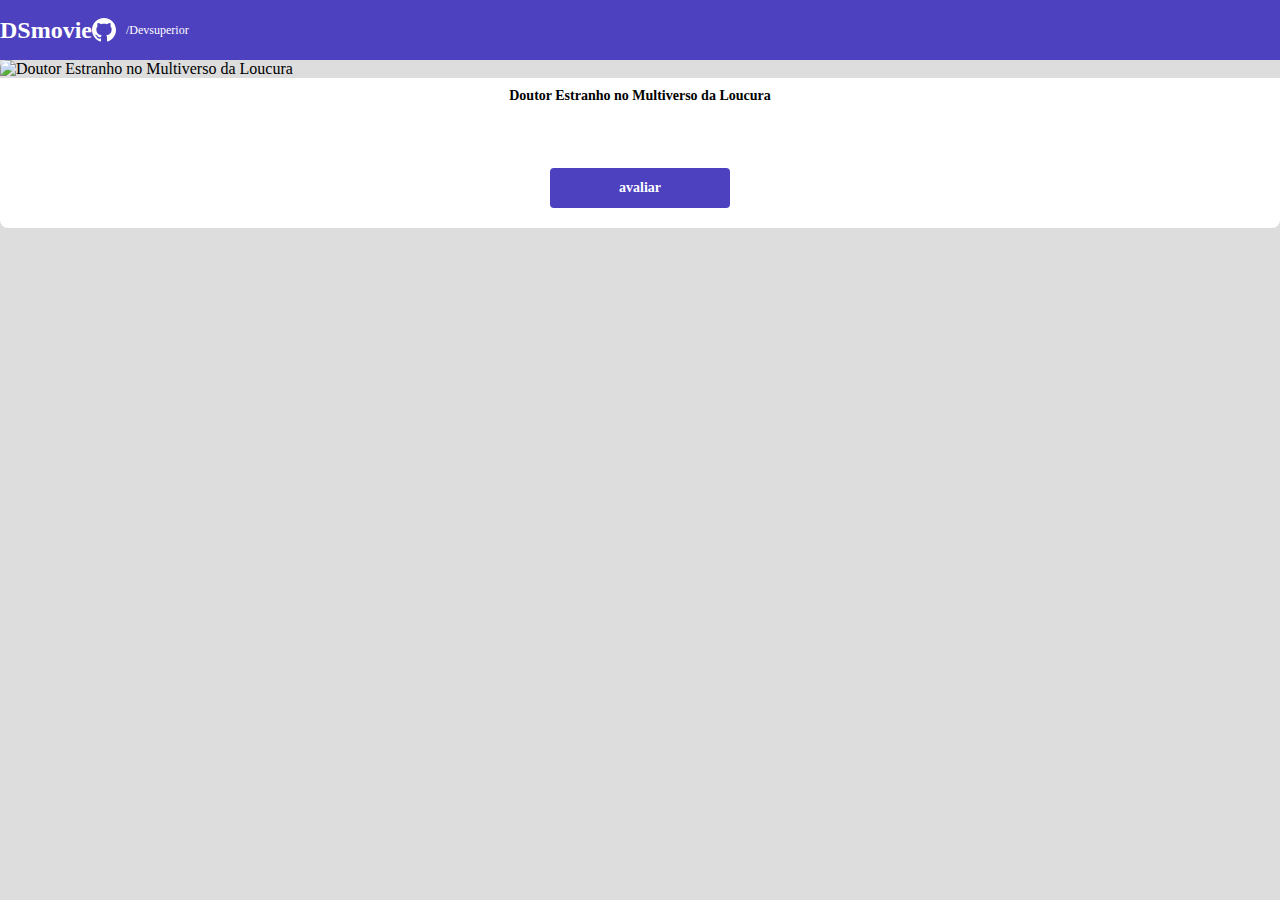
==== form.html @ 0c02bed3 "primeira parte do formulario" ====
<!DOCTYPE html>
<html lang="pt-br">
<head>
    <meta charset="UTF-8">
    <meta http-equiv="X-UA-Compatible" content="IE=edge">
    <meta name="viewport" content="width=device-width, initial-scale=1.0">
    <title>DSmovie</title>

    <link href="https://cdn.jsdelivr.net/npm/bootstrap@5.1.3/dist/css/bootstrap.min.css" rel="stylesheet" integrity="sha384-1BmE4kWBq78iYhFldvKuhfTAU6auU8tT94WrHftjDbrCEXSU1oBoqyl2QvZ6jIW3" crossorigin="anonymous">
    
    <link rel="stylesheet" href="css/styles.css">

</head>
<body>
    <header>
        <nav class="container">
            <h1>DSmovie</h1>
            <div class="dsmovie-contact-container">
            <img src="img/github.svg" alt="Github">
            <a href="https://github.com/devsuperior">/Devsuperior</a>
            </div>
           
        </nav>
    </header>

    <main>
        <section id="dsmovie-form-section" >

            <div class="container">




                <div>
                    <div class="dsmovie-card">
                        <img src="https://www.themoviedb.org/t/p/w220_and_h330_face/hq2igFqb31fDqGotz8ZuUfwKgn8.jpg" alt="Doutor Estranho no Multiverso da Loucura ">
                        <div class="dsmovie-card-description">
                            <h3>Doutor Estranho no Multiverso da Loucura </h3> 
                            <a class="dsmovie-btn" href="form.html">avaliar</a>
                        </div>
                    </div>
                </div>
       

                
            



            </div>

                
            

            
        </section>


    </main>
</body>

</html>
---- css/styles.css ----
@import url('https://fonts.googleapis.com/css2? family= Open+Sans:wght@300;400;700 & display=swap');

:root {
    --bg-gray: #ddd;
    --color-primary: #4D41C0;
    --white: #fff;
    --text-gray: #4a4a4a;
}

* {
    margin: 0;
    box-sizing: border-box;
    font-family:'Open Sans'
}

h1,h2,h3,h4,h5,h6 {
    margin: 0;
}

html, body {
    background-color: var(--bg-gray);
    }

header {
    display: flex;
    align-items: center;
    background-color: var(--color-primary);
    ;
    color:var(--white);
    height: 60px;
    
}

nav {
    display: flex;
    align-items:center;
    justify-content: space-between;
}

nav h1 {
    font-size: 24px;
    font-weight: 700;

}

nav a {
    font-size: 12px;
    font-weight: 400;
}

a, a:hover { 
    text-decoration: none;
    color: unset;
}

.dsmovie-contact-container{
    display: flex;
    align-items: center;
}
.dsmovie-contact-container img {
    margin-right: 10px;
}

#dsmovie-card-list{
    padding: 40px 0;
}

.dsmovie-card{
    width: 100%;
   
}

.dsmovie-card img {
    width: 100%;
    border-radius: 8px 8px 0 0;
}
.dsmovie-card-description {
    background-color: var(--white);
    border-radius: 0 0 8px 8px;
    padding: 10px 20px 20px 20px;
    display: flex;
    flex-direction: column;
    align-items: center;
    justify-content: space-between;
    min-height: 150px;
    }
    .dsmovie-card-description h3 {
        font-size: 14px;
        font-weight: 700;
        margin-bottom: 25px; 
        text-align: center;
    }
    .dsmovie-btn, .dsmovie-btn:hover {
        width: 180px;
        height: 40px;
        background-color: var(--color-primary);
        color: var(--white);
        font-size: 14px;
        font-weight: 700;
        display: flex;
        align-items: center;
        justify-content: center;
        border-radius: 4px;
    }


    .dsmovie-form-container{
        padding: 40px 0;
        max-width: 480px;
    }
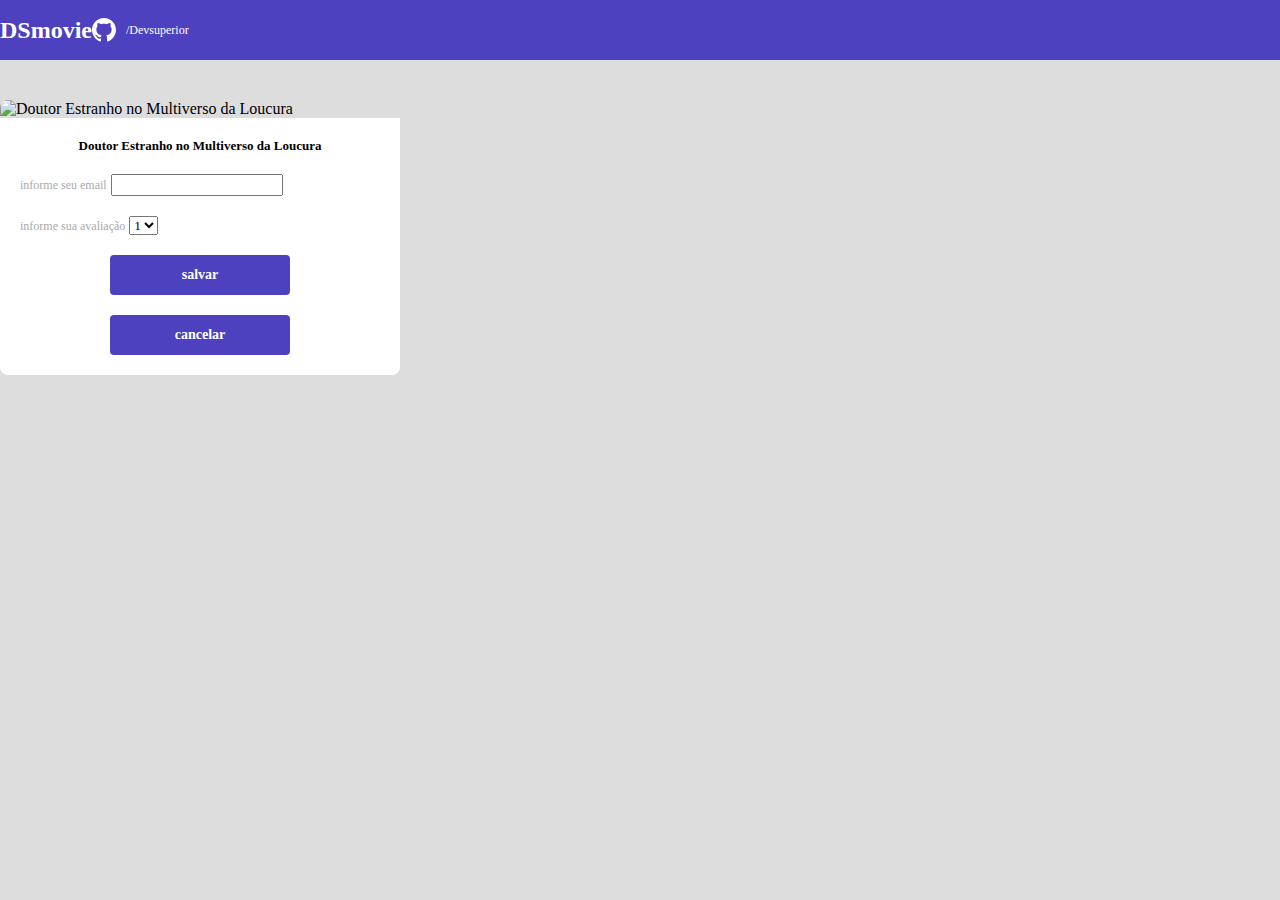
==== commit 525db290: "formulario parte 2" ====
--- a/form.html
+++ b/form.html
@@ -26,7 +26,7 @@
     <main>
         <section id="dsmovie-form-section" >
 
-            <div class="container">
+            <div class="container dsmovie-form-container">
 
 
 
@@ -34,9 +34,46 @@
                 <div>
                     <div class="dsmovie-card">
                         <img src="https://www.themoviedb.org/t/p/w220_and_h330_face/hq2igFqb31fDqGotz8ZuUfwKgn8.jpg" alt="Doutor Estranho no Multiverso da Loucura ">
-                        <div class="dsmovie-card-description">
+                        <div class="dsmovie-form-description">
                             <h3>Doutor Estranho no Multiverso da Loucura </h3> 
-                            <a class="dsmovie-btn" href="form.html">avaliar</a>
+
+                           <form class="dsmovie-form">
+                               
+                               <div class="form-group dsmovie-form-group">
+                           <label for="email">informe seu email</label>
+                            <input class="form-control" type="email" id="email">
+                               </div>
+
+
+                               <div class="form-group dsmovie-form-group">
+                                    <label for="score">informe sua avaliação</label>
+                                    <select class="form-control" name="score" id="score">
+                                               <option value="1">1</option> 
+                                               <option value="2">2</option> 
+                                               <option value="3">3</option> 
+                                               <option value="4">4</option>
+                                               <option value="5">5</option> 
+                                     </select>
+                               </div>
+
+                               <div class="dsmovie-form-btn-container">
+                                   <button class="dsmovie-btn"    type="submit"> salvar </button>
+                                <a class="dsmovie-btn" href="idex.html">cancelar</a>
+
+                               </div>
+
+
+                            
+
+
+
+                           </form>
+
+
+
+
+
+                            
                         </div>
                     </div>
                 </div>
--- a/css/styles.css
+++ b/css/styles.css
@@ -5,6 +5,7 @@
     --color-primary: #4D41C0;
     --white: #fff;
     --text-gray: #4a4a4a;
+    --text-light-gray: #aaa;
 }
 
 * {
@@ -101,10 +102,49 @@
         align-items: center;
         justify-content: center;
         border-radius: 4px;
+        border: 0;
     }
 
 
     .dsmovie-form-container{
         padding: 40px 0;
-        max-width: 480px;
+        max-width: 400px;
+    }
+
+    .dsmovie-form-description{
+      background-color: var(--white);  
+      padding: 20px;
+      display: flex;
+      flex-direction: column;
+      align-items: center;
+      border-radius: 0 0 8px 8px;
+
+    }
+
+    .dsmovie-form-description h3 {
+        font-size: 13px;
+        font-weight: 700;
+        margin-bottom: 20px;
+
+    }
+
+    .dsmovie-form{
+        width: 100%;
+    }
+
+    .dsmovie-form-group{
+        margin-bottom: 20px;
+    }
+
+    .dsmovie-form-group label{
+     font-size: 12px;
+     color: var(--text-light-gray);   
+    }
+
+    .dsmovie-form-btn-container {    
+        height: 100px;
+        display: flex;
+        flex-direction: column;
+        align-items: center;
+        justify-content: space-between;
     }